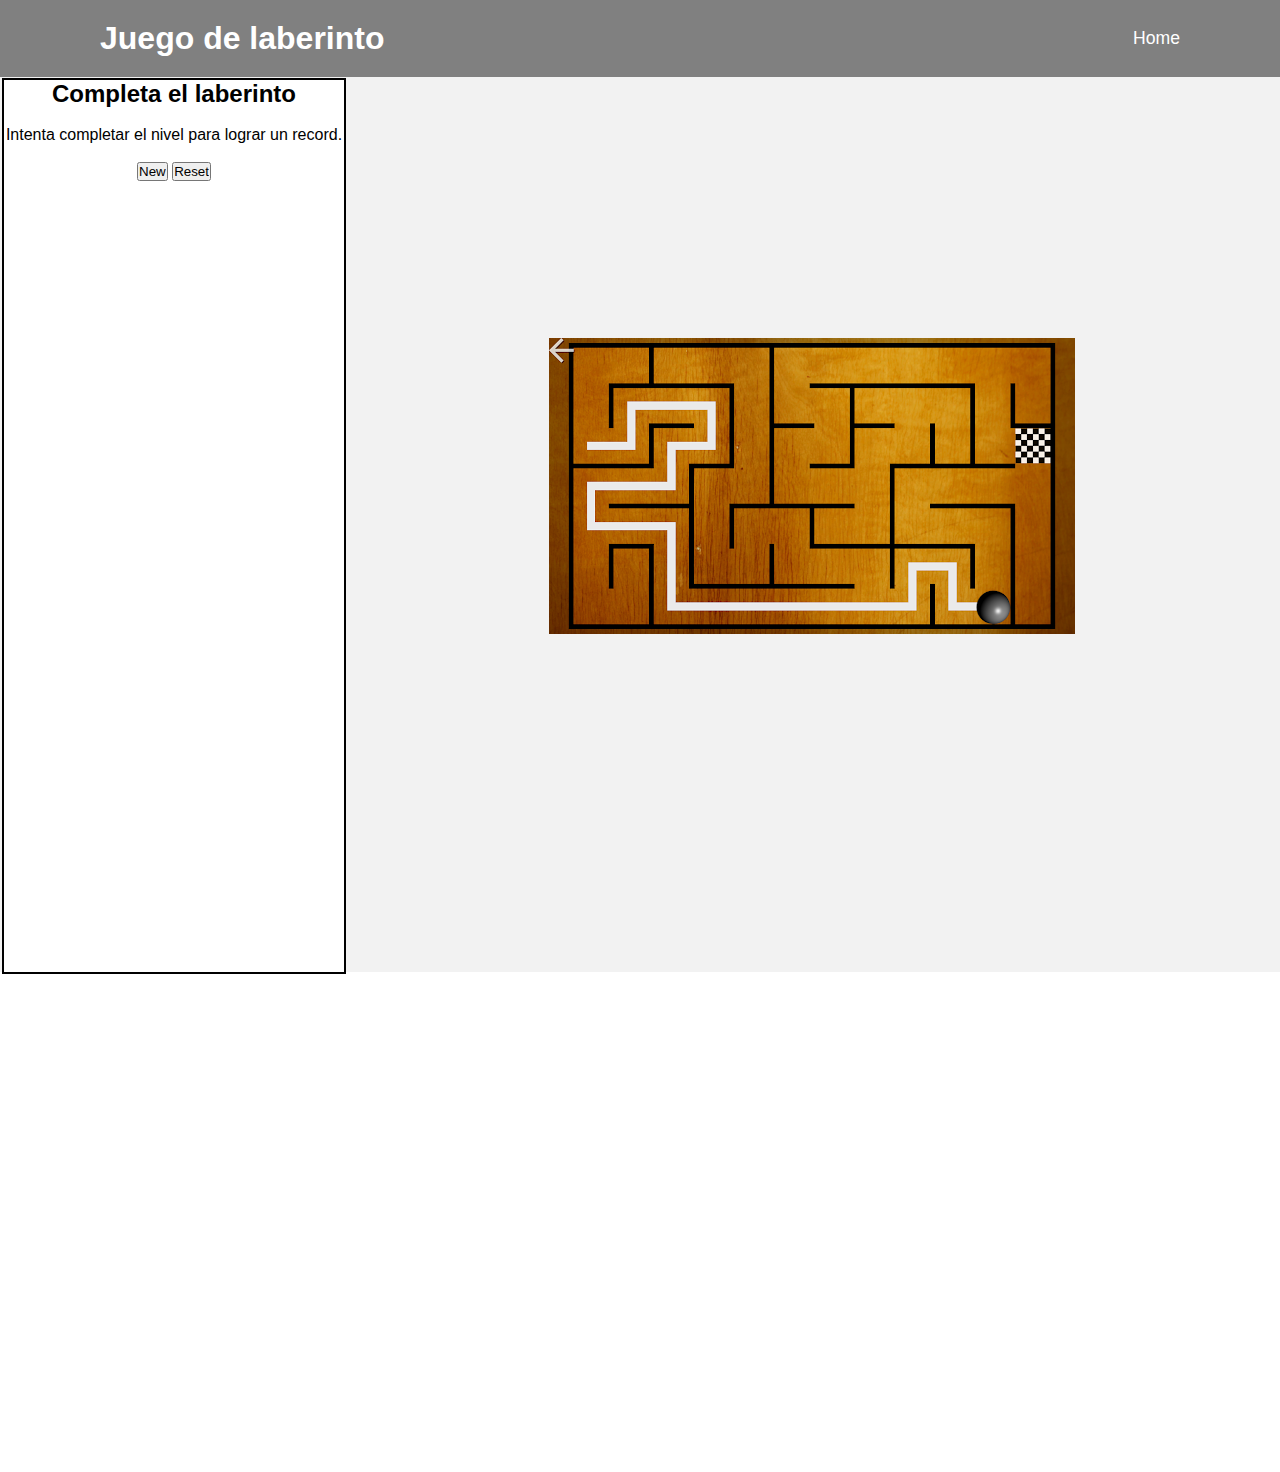
==== game/game.html @ d7ed8449 "Add files via upload" ====
<!DOCTYPE html>
<html lang="en">

<head>
    <meta charset="UTF-8">
    <meta http-equiv="X-UA-Compatible" content="IE-edge">
    <meta name="viewport" content="width=device-width, initial-scale=1.0">
    <title>Juego de laberinto</title>
    <link rel="stylesheet" href="../game/css/style.css">
</head>

<body>
    <header>
        <h2 class="logo">Juego de laberinto</h2>
        <nav class="navigation">
            <a href="../index.html">Home</a>
        </nav>
    </header>
    <div class="contenedor">
        <div class="row">
            <div class="sidebar">
                    <h2>Completa el laberinto</h2>
                </br>
                    <p>Intenta completar el nivel para lograr un record.</p>
                </br>
                    <nav>
                        <input type="submit" value="New" onclick="location.href='../game/game.html'">
                        <input type="submit" value="Reset" onclick="location.href='../game/game.html'">

                    </nav>
            </div>
            <div class="game-area">            
                <img src="../game/imagenes/maze.jpg">        
            </div> 
        </div>
    </div>


</body>
---- game/css/style.css ----
* {
    margin: 0;
    padding: 0;
    box-sizing: border-box;
    font-family: 'Poppins', sans-serif;
}

body{
    display: flex;
    justify-content: center;
    align-items: center;
    min-height: 100vh;

}

body .contenedor{
    background:#F2F2F2;
    font-size-adjust:central;
    width:100%;
    margin-bottom:500px;
    text-align:center;
}

h2 {
    color: 000;
}

p {
    color: 000;
}

.row {
    display: flex;
    flex-wrap: wrap;
}

.sidebar {
    min-width: 340px;
    width: 340px;
    display: flex;
    flex-direction: column;
    margin-left: 4px;
    box-shadow: 0 0 0 2px #000;
    height: calc(100vh - 8px);
    margin-top: 80px;
    background: #fff;
}

.game-area {
    flex-grow: 1;
    display: flex;
    justify-content: center;
    align-items: center;
    flex-direction: column;
    min-width: 450px;
}

header {
    position: fixed;
    top: 0;
    left: 0;
    width: 100%;
    padding: 20px 100px;
    background: gray;
    display: flex;
    justify-content: space-between;
    align-items: center;
    z-index: 99;
}

.logo{
    font-size: 2em;
    color: white;
    user-select: none;
}

.navigation a {
    position: relative;
    font-size: 1.1em;
    color:white;
    text-decoration: none;
    font-weight: 500;
    margin-left: 40px;
}

.navigation a::after{
    content: '';
    position: absolute;
    left: 0;
    bottom: -6px;
    width: 100%;
    height: 3px;
    background: white;
    border-radius: 5px;
    transform-origin: right;
    transform: scaleX(0);
    transition: transform .5s;
}
.navigation a:hover::after{
    transform-origin: left;
    transform: scaleX(1);
}

.navigation a:hover::after{
    transform-origin: left;
    transform: scaleX(1);
}

.navigation .btnLogin-popup{
    width: 130px;
    height: 50px;
    background: transparent;
    border: 2px solid white;
    outline: none;
    border-radius: 6px;
    cursor: pointer;
    font-size: 1.1em;
    color:white;
    font-weight: 500;
    margin-left: 40px;
    transition: .5s;
}

.navigation .btnLogin-popup:hover{
    background: white;
    color: #162938;
}
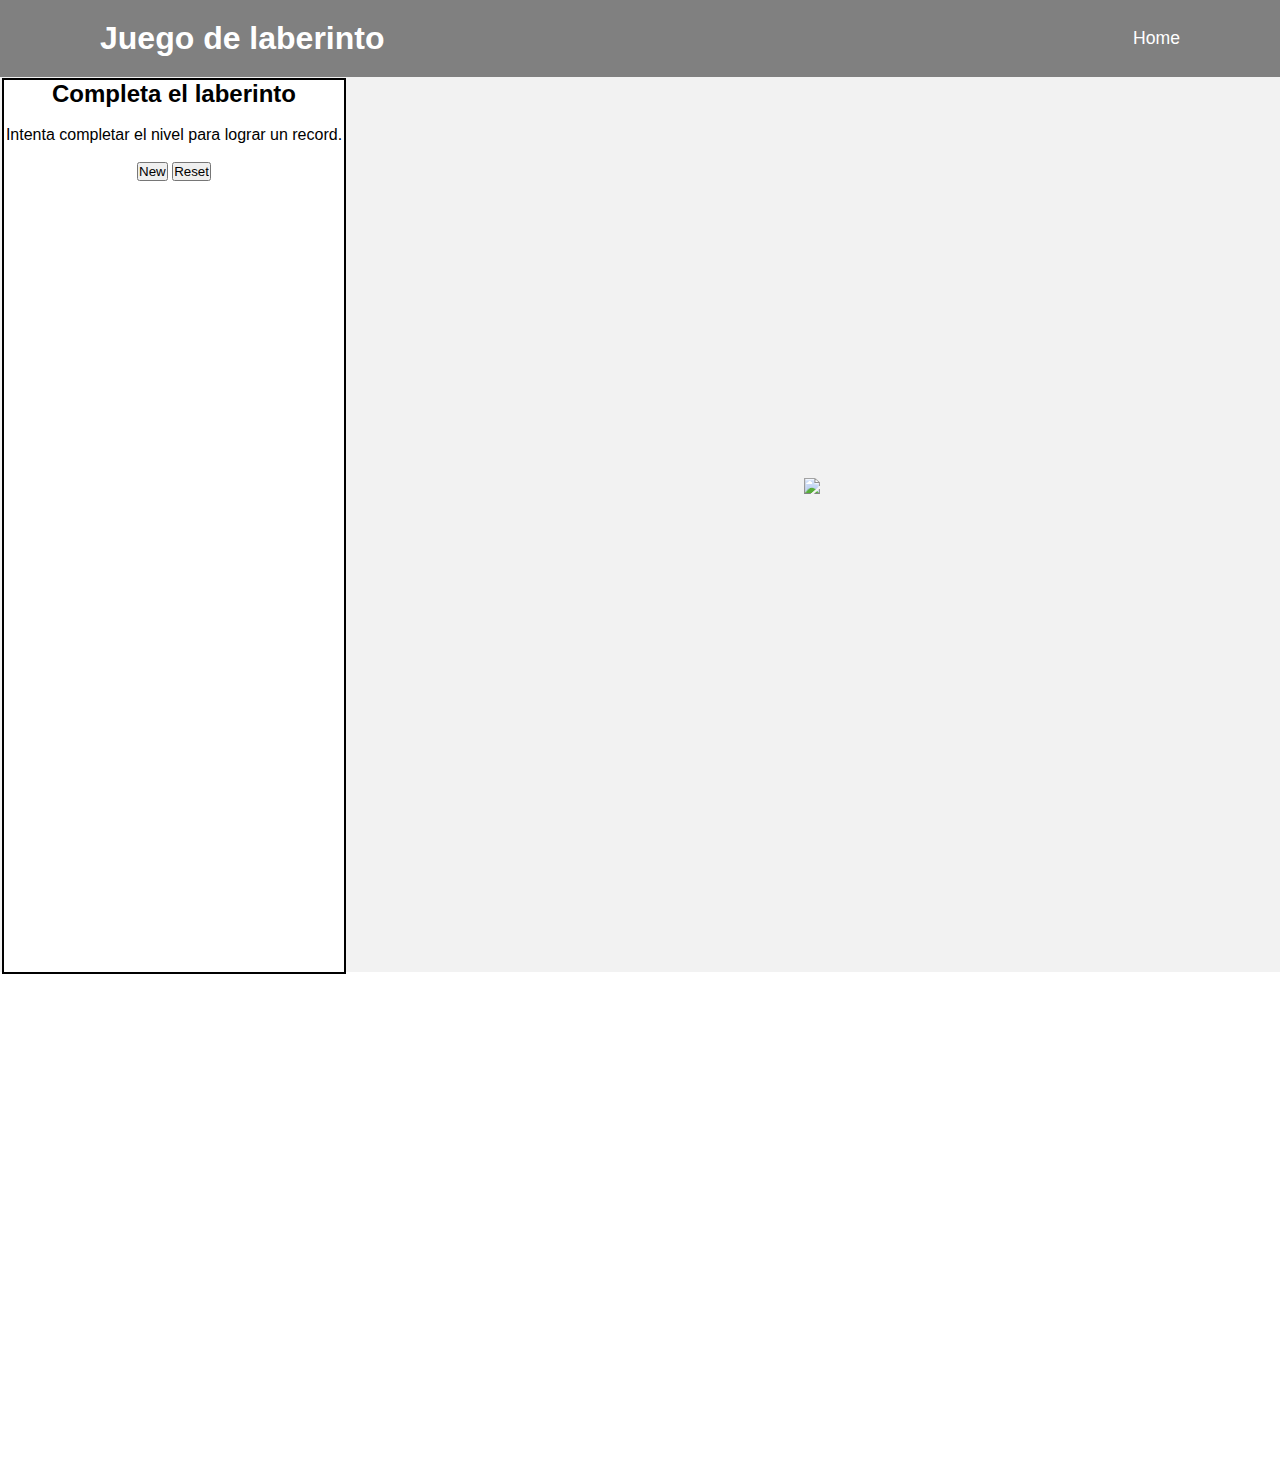
==== commit bed00bab: "Update game.html" ====
--- a/game/game.html
+++ b/game/game.html
@@ -6,14 +6,14 @@
     <meta http-equiv="X-UA-Compatible" content="IE-edge">
     <meta name="viewport" content="width=device-width, initial-scale=1.0">
     <title>Juego de laberinto</title>
-    <link rel="stylesheet" href="../game/css/style.css">
+    <link rel="stylesheet" href="./css/style.css">
 </head>
 
 <body>
     <header>
         <h2 class="logo">Juego de laberinto</h2>
         <nav class="navigation">
-            <a href="../index.html">Home</a>
+            <a href="./index.html">Home</a>
         </nav>
     </header>
     <div class="contenedor">
@@ -24,16 +24,16 @@
                     <p>Intenta completar el nivel para lograr un record.</p>
                 </br>
                     <nav>
-                        <input type="submit" value="New" onclick="location.href='../game/game.html'">
-                        <input type="submit" value="Reset" onclick="location.href='../game/game.html'">
+                        <input type="submit" value="New" onclick="location.href='./game/game.html'">
+                        <input type="submit" value="Reset" onclick="location.href='./game/game.html'">
 
                     </nav>
             </div>
             <div class="game-area">            
-                <img src="../game/imagenes/maze.jpg">        
+                <img src="./game/imagenes/maze.jpg">        
             </div> 
         </div>
     </div>
 
 
-</body>+</body>
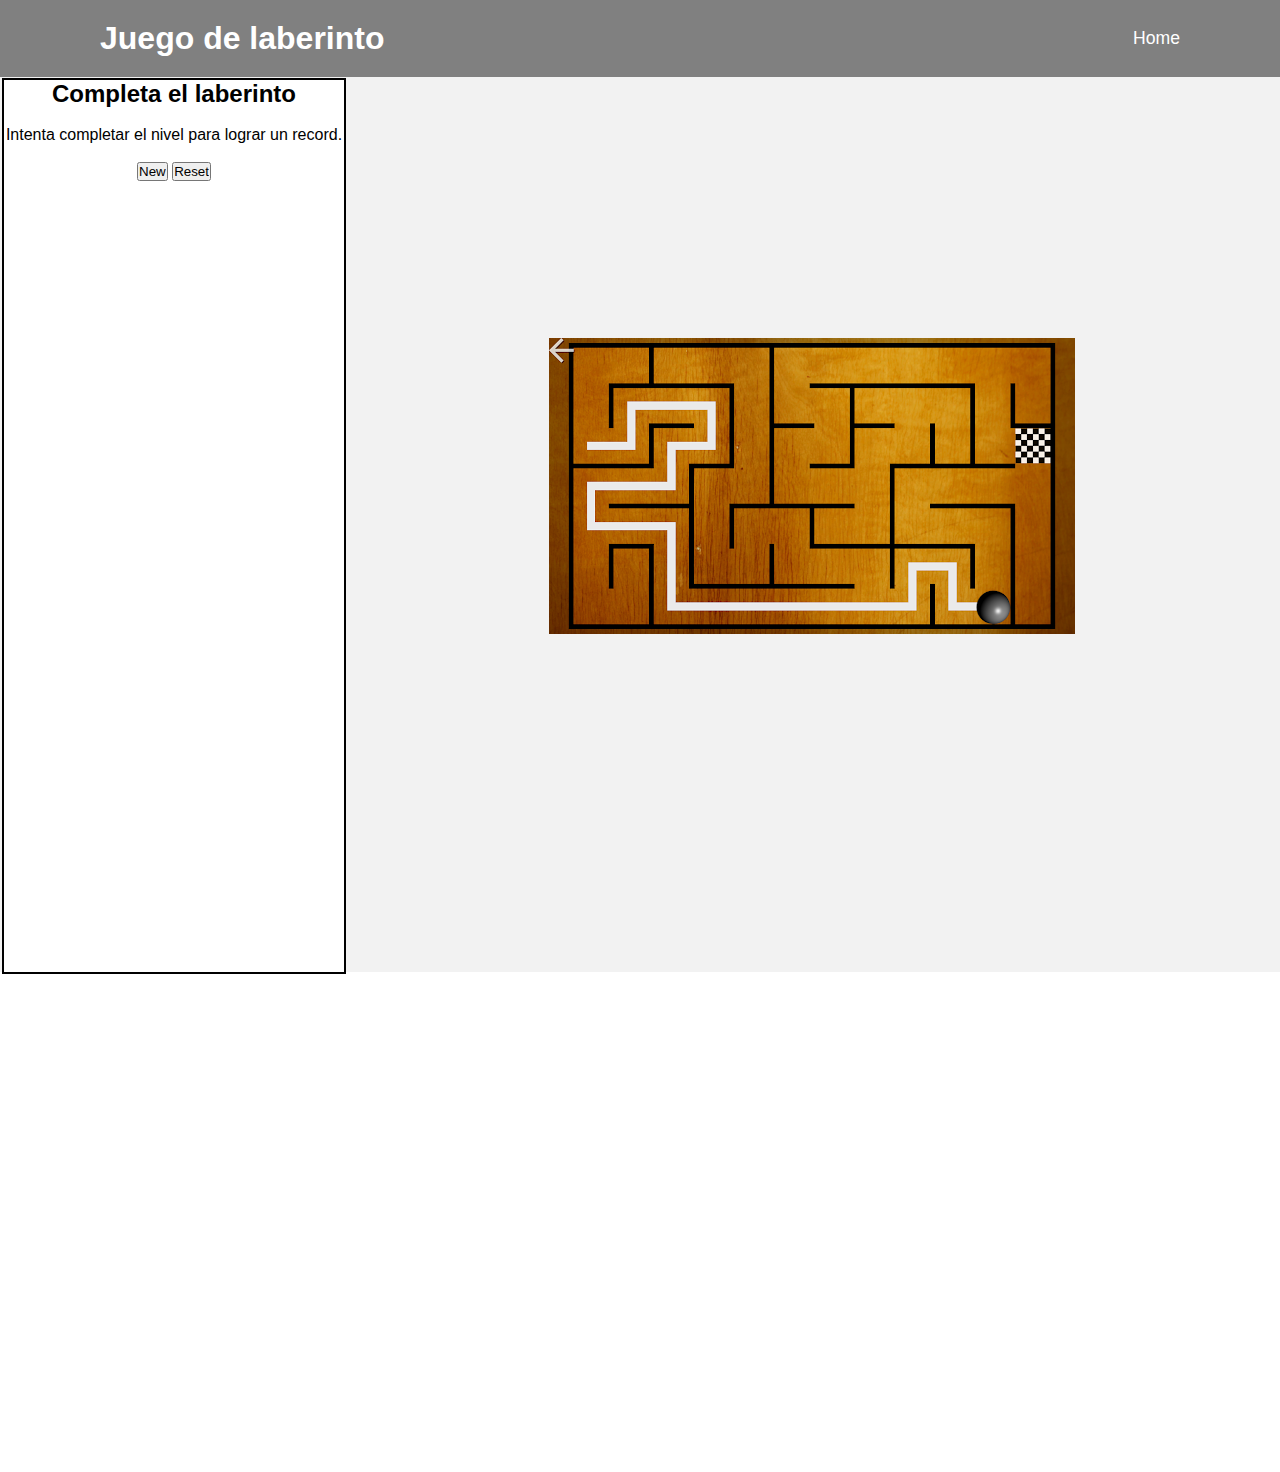
==== commit aba5c871: "Update game.html" ====
--- a/game/game.html
+++ b/game/game.html
@@ -30,7 +30,7 @@
                     </nav>
             </div>
             <div class="game-area">            
-                <img src="./game/imagenes/maze.jpg">        
+                <img src="./imagenes/maze.jpg">        
             </div> 
         </div>
     </div>
